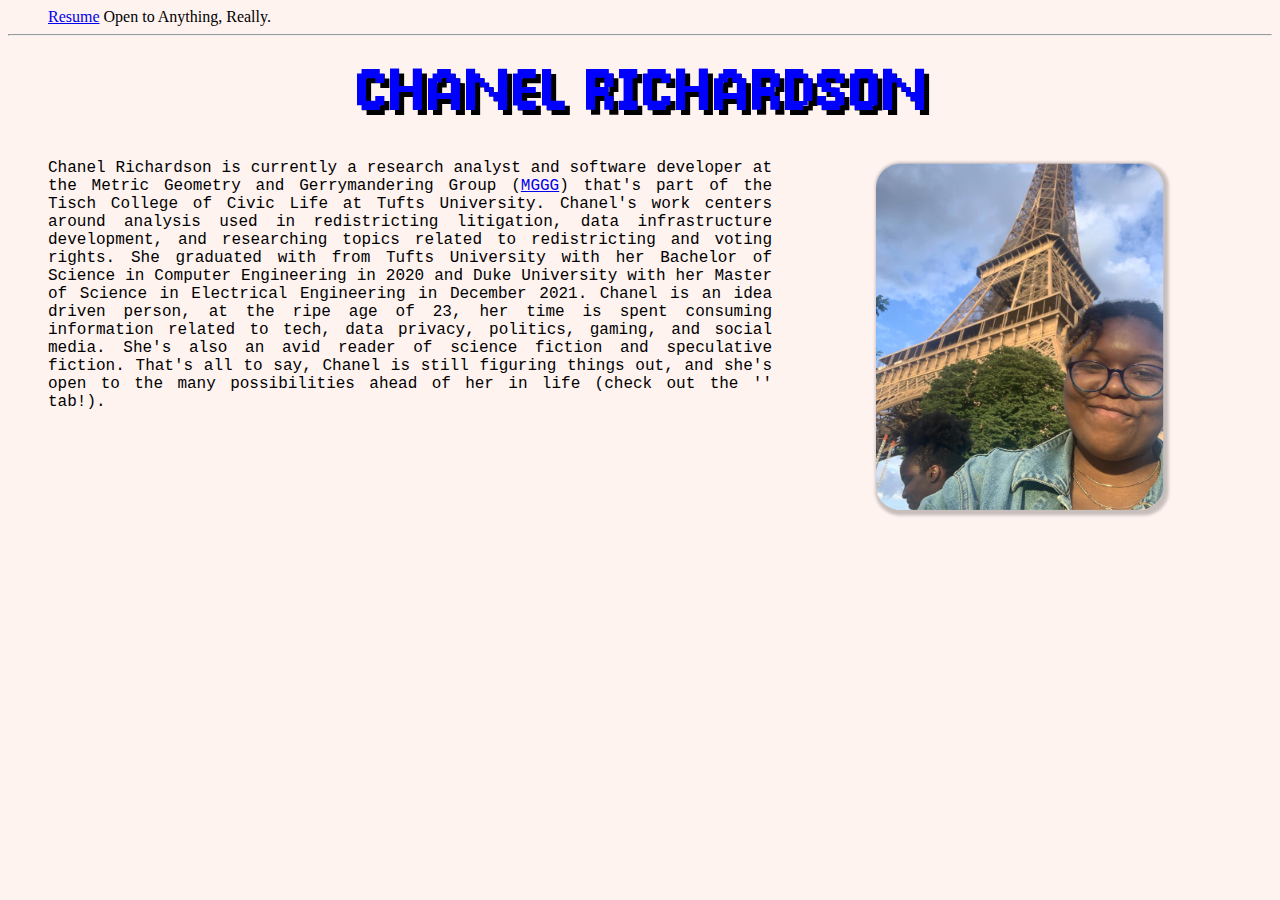
==== index.html @ 22506643 "new_pages" ====
<!DOCTYPE html>
<html>
<head>
<title>Chanel Richardson</title>
</head>
<body>
  <ul>
  <li><a href="ChanelRichardsonResume.pdf">Resume</a></li>

  <li>Open to Anything, Really.</li>
  </ul>
  <hr></hr>
<div class = "container">

<h1 class="title">
  <span class ="title-word title-word-1">Chanel Richardson</span>

</h1>
</div>



<div class="square">
    <div>
<img src="chanelrichardson.png" alt="Italian Trulli", style="width:300px;height: 360px;">
<p>Chanel Richardson is currently a research analyst and software developer at the Metric Geometry and Gerrymandering Group (<a href="https://mggg.org">MGGG</a>) that's part of the Tisch College of Civic Life at Tufts University. Chanel's work centers around analysis used in redistricting litigation, data infrastructure development, and researching topics related to redistricting and voting rights. She graduated with from Tufts University with her Bachelor of Science in Computer Engineering in 2020 and Duke University with her Master of Science in Electrical Engineering in December 2021.

Chanel is an idea driven person, at the ripe age of 23, her time is spent consuming information related to tech, data privacy, politics, gaming, and social media. She's also an avid reader of science fiction and speculative fiction.

That's all to say, Chanel is still figuring things out, and she's open to the many possibilities ahead of her in life (check out the '' tab!).</p>

</div>
</div>


</body>
<style>
 @font-face { font-family: BrokenConsole; src: url('BrokenconsoleBold-8Mdoz.otf'); }
h1 {
color: blue;
text-align: center;
font-family: BrokenConsole;
text-shadow: 5px 5px #000000;
font-size: 50px;}

p {
color: black;
text-align: justify;
width: 100 px;
font-family: 'Courier New', monospace;
padding-left: 40px;
word-wrap: break-word;
overflow: hidden;
}
body {
  background-color:  #FFF3F0;
}
.square {
  page-break-after: always;
}
.title-word {
  animation: color-animation 4s linear infinite;
}
img {
  float: right;
  padding-left: 100px;
  padding-right: 100px;
}

.title-word-1{
  --color-1: #FFFF00;
  --color-2: #FF0000;
  --color-3: #FFA500;
  --color-4: #FFFFFF;
}

ul {
  list-style-type: none;
  margin: 0;
  padding: 100;
}

li {
  display: inline;
  text-align: center;
}

@keyframes color-animation {
  0%    {color: var(--color-1)}
  24%   {color: var(--color-1)}
  25%   {color: var(--color-2)}
  49%   {color: var(--color-2)}
  50%   {color: var(--color-3)}
  74%   {color: var(--color-3)}
  75%  {color: var(--color-4)}
  99%  {color: var(--color-4)}
  100% {color: var(--color-1)}
}

.button {
  border: none;
  color: white;
  padding: 16px 32px;
  text-align: center;
  text-decoration: none;
  display: inline-block;
  font-size: 16px;
  margin: 4px 2px;
  transition-duration: 0.4s;
  cursor: pointer;
}
.button1{
  position: center;
}
</style>

<html>
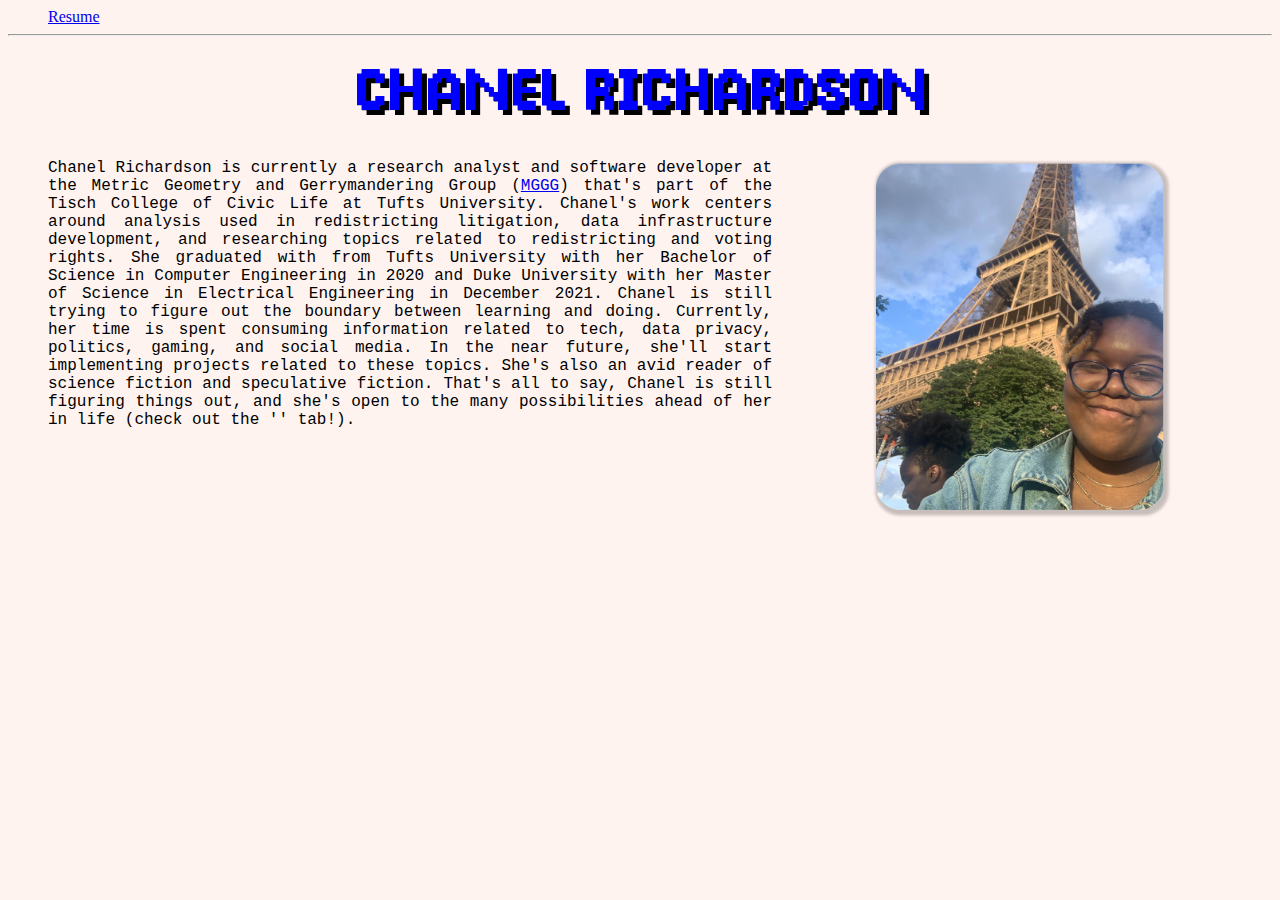
==== commit 17a62a18: "Update index.html" ====
--- a/index.html
+++ b/index.html
@@ -7,7 +7,6 @@
   <ul>
   <li><a href="ChanelRichardsonResume.pdf">Resume</a></li>
 
-  <li>Open to Anything, Really.</li>
   </ul>
   <hr></hr>
 <div class = "container">
@@ -25,7 +24,7 @@
 <img src="chanelrichardson.png" alt="Italian Trulli", style="width:300px;height: 360px;">
 <p>Chanel Richardson is currently a research analyst and software developer at the Metric Geometry and Gerrymandering Group (<a href="https://mggg.org">MGGG</a>) that's part of the Tisch College of Civic Life at Tufts University. Chanel's work centers around analysis used in redistricting litigation, data infrastructure development, and researching topics related to redistricting and voting rights. She graduated with from Tufts University with her Bachelor of Science in Computer Engineering in 2020 and Duke University with her Master of Science in Electrical Engineering in December 2021.
 
-Chanel is an idea driven person, at the ripe age of 23, her time is spent consuming information related to tech, data privacy, politics, gaming, and social media. She's also an avid reader of science fiction and speculative fiction.
+Chanel is still trying to figure out the boundary between learning and doing. Currently, her time is spent consuming information related to tech, data privacy, politics, gaming, and social media. In the near future, she'll start implementing projects related to these topics. She's also an avid reader of science fiction and speculative fiction.
 
 That's all to say, Chanel is still figuring things out, and she's open to the many possibilities ahead of her in life (check out the '' tab!).</p>
 
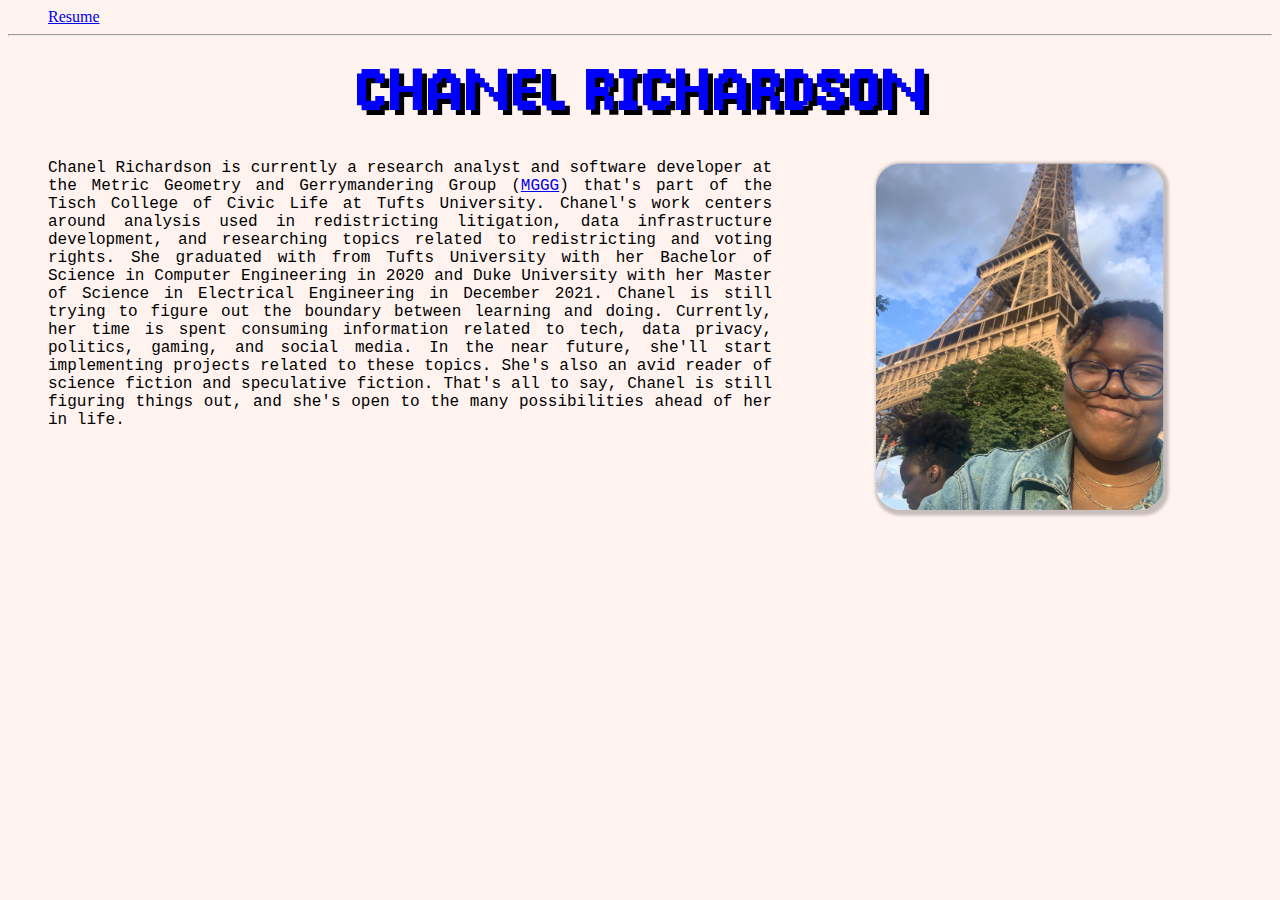
==== commit 600d5fbf: "Update index.html" ====
--- a/index.html
+++ b/index.html
@@ -26,7 +26,7 @@
 
 Chanel is still trying to figure out the boundary between learning and doing. Currently, her time is spent consuming information related to tech, data privacy, politics, gaming, and social media. In the near future, she'll start implementing projects related to these topics. She's also an avid reader of science fiction and speculative fiction.
 
-That's all to say, Chanel is still figuring things out, and she's open to the many possibilities ahead of her in life (check out the '' tab!).</p>
+That's all to say, Chanel is still figuring things out, and she's open to the many possibilities ahead of her in life.</p>
 
 </div>
 </div>
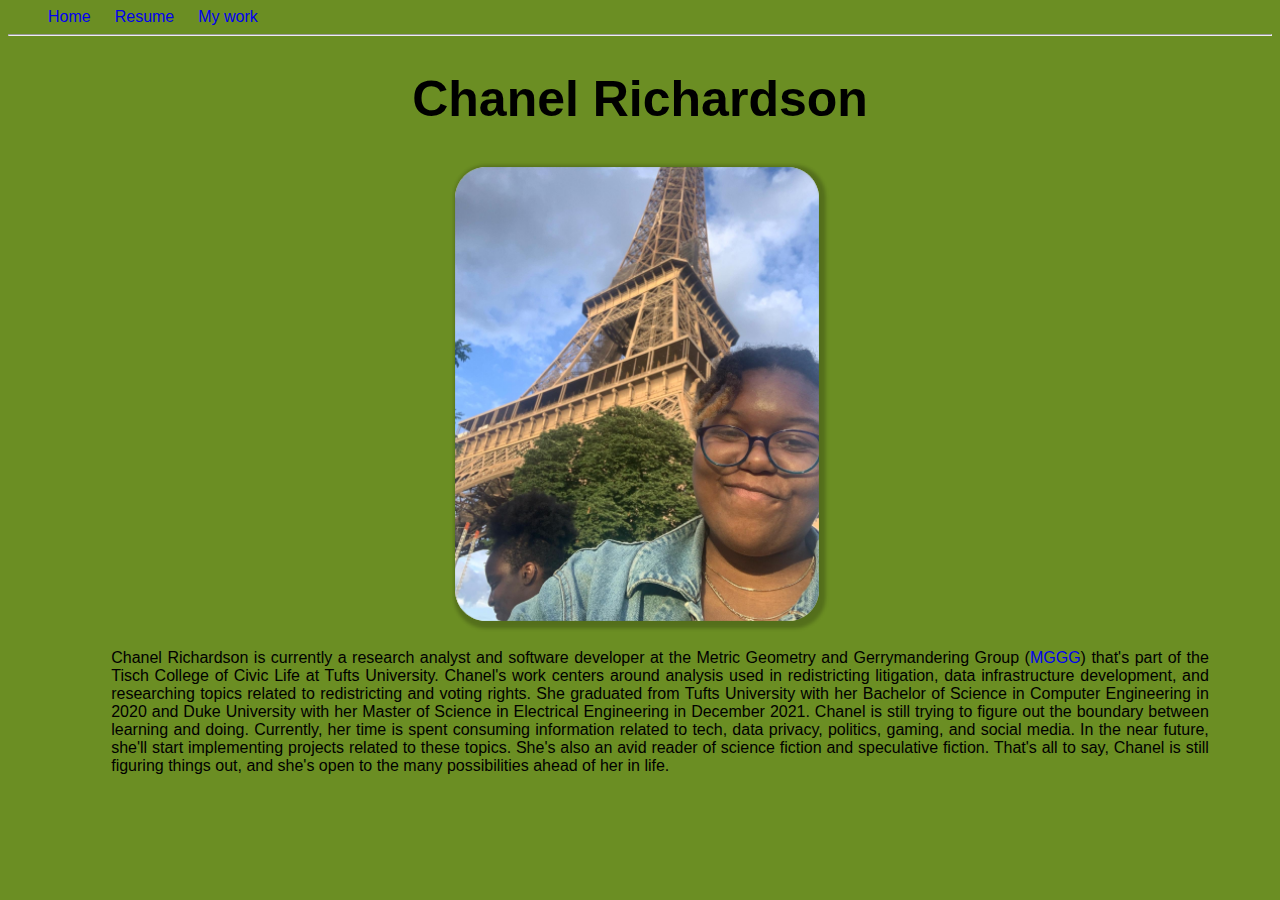
==== commit 9a6903e2: "updates" ====
--- a/index.html
+++ b/index.html
@@ -2,11 +2,13 @@
 <html>
 <head>
 <title>Chanel Richardson</title>
+<link rel="stylesheet" href="styles.css">
 </head>
 <body>
   <ul>
+  <li><a href="index.html">Home</a></li>
   <li><a href="ChanelRichardsonResume.pdf">Resume</a></li>
-
+  <li><a href="projects.html">My work</a></li>
   </ul>
   <hr></hr>
 <div class = "container">
@@ -20,97 +22,24 @@
 
 
 <div class="square">
-    <div>
-<img src="chanelrichardson.png" alt="Italian Trulli", style="width:300px;height: 360px;">
-<p>Chanel Richardson is currently a research analyst and software developer at the Metric Geometry and Gerrymandering Group (<a href="https://mggg.org">MGGG</a>) that's part of the Tisch College of Civic Life at Tufts University. Chanel's work centers around analysis used in redistricting litigation, data infrastructure development, and researching topics related to redistricting and voting rights. She graduated with from Tufts University with her Bachelor of Science in Computer Engineering in 2020 and Duke University with her Master of Science in Electrical Engineering in December 2021.
+
+<img src="chanelrichardson.png" alt="Chanel in Paris">
+<div class="header-about">
+
+<p>Chanel Richardson is currently a research analyst and software developer at the Metric Geometry and Gerrymandering Group (<a href="https://mggg.org">MGGG</a>) that's part of the Tisch College of Civic Life at Tufts University. Chanel's work centers around analysis used in redistricting litigation, data infrastructure development, and researching topics related to redistricting and voting rights. She graduated from Tufts University with her Bachelor of Science in Computer Engineering in 2020 and Duke University with her Master of Science in Electrical Engineering in December 2021.
 
 Chanel is still trying to figure out the boundary between learning and doing. Currently, her time is spent consuming information related to tech, data privacy, politics, gaming, and social media. In the near future, she'll start implementing projects related to these topics. She's also an avid reader of science fiction and speculative fiction.
 
 That's all to say, Chanel is still figuring things out, and she's open to the many possibilities ahead of her in life.</p>
+</div>
 
-</div>
 </div>
 
 
 </body>
 <style>
  @font-face { font-family: BrokenConsole; src: url('BrokenconsoleBold-8Mdoz.otf'); }
-h1 {
-color: blue;
-text-align: center;
-font-family: BrokenConsole;
-text-shadow: 5px 5px #000000;
-font-size: 50px;}
 
-p {
-color: black;
-text-align: justify;
-width: 100 px;
-font-family: 'Courier New', monospace;
-padding-left: 40px;
-word-wrap: break-word;
-overflow: hidden;
-}
-body {
-  background-color:  #FFF3F0;
-}
-.square {
-  page-break-after: always;
-}
-.title-word {
-  animation: color-animation 4s linear infinite;
-}
-img {
-  float: right;
-  padding-left: 100px;
-  padding-right: 100px;
-}
-
-.title-word-1{
-  --color-1: #FFFF00;
-  --color-2: #FF0000;
-  --color-3: #FFA500;
-  --color-4: #FFFFFF;
-}
-
-ul {
-  list-style-type: none;
-  margin: 0;
-  padding: 100;
-}
-
-li {
-  display: inline;
-  text-align: center;
-}
-
-@keyframes color-animation {
-  0%    {color: var(--color-1)}
-  24%   {color: var(--color-1)}
-  25%   {color: var(--color-2)}
-  49%   {color: var(--color-2)}
-  50%   {color: var(--color-3)}
-  74%   {color: var(--color-3)}
-  75%  {color: var(--color-4)}
-  99%  {color: var(--color-4)}
-  100% {color: var(--color-1)}
-}
-
-.button {
-  border: none;
-  color: white;
-  padding: 16px 32px;
-  text-align: center;
-  text-decoration: none;
-  display: inline-block;
-  font-size: 16px;
-  margin: 4px 2px;
-  transition-duration: 0.4s;
-  cursor: pointer;
-}
-.button1{
-  position: center;
-}
 </style>
 
 <html>
--- a/styles.css
+++ b/styles.css
@@ -0,0 +1,132 @@
+h1 {
+color: black;
+text-align: center;
+font-family: 'Helvetica';
+font-size: 50px;}
+
+p {
+color: black;
+text-align: justify;
+width: 100 px;
+font-family: 'Helvetica', monospace;
+padding-left: 40px;
+word-wrap: break-word;
+overflow: hidden;
+}
+body {
+  background-color:  #6b8e23 ;
+}
+.square {
+  page-break-after: always;
+  display: inline-block;
+  width: 100%;
+  margin:auto;
+}
+
+.header-about {
+  display:block;
+  width:90%;
+  border-radius: 10px;
+  margin:auto;
+  padding-left:10px;
+  padding-right:10px;
+}
+img {
+  margin:auto;
+  width:30%;
+  display:block;
+
+}
+.title-word-1 {
+  font-family:'Helvetica';
+}
+
+
+ul {
+  list-style-type: none;
+  margin: 0;
+  padding: 100;
+}
+
+li {
+  display: inline;
+  text-align: center;
+  font-family: 'Helvetica', monospace;
+  text-decoration:none;
+  padding-right:20px;
+}
+a:link {
+  text-decoration:none;
+}
+
+.project-post {
+  width:50%;
+  margin:auto;
+  background-color:black;
+  padding-bottom:20px;
+  margin-bottom:20px;
+
+}
+.project-post .project-header {
+  font-family: 'Helvetica';
+  background-color:white;
+  margin:auto;
+  text-align:center;
+  padding: 5px 0px 5px 0;
+}
+.project-post .post-with-image {
+  display:inline-block;
+  margin:auto;
+  width:100%;
+}
+.project-post img {
+  border: 3px white;
+  border-color:white;
+  border-radius:50%;
+}
+h2 {
+  font-family:'Helvetica';
+  margin:auto;
+  font-size:40px;
+  text-align:center;
+  padding-bottom:30px;
+}
+h3 {
+  font-family:'Helvetica';
+  margin:auto;
+  font-size:30px;
+}
+
+h4 {
+  font-family:'Helvetica';
+  color:white;
+  width:70%;
+  margin:auto;
+  padding-top:10px;
+  font-size:15px;
+}
+h5 {
+  font-family:'Helvetica';
+  color:white;
+  float:left;
+  width:40%;
+  padding-top:10px;
+  font-size:15px;
+  margin-left:50px;
+}
+.talk-post {
+  margin:auto;
+  width:50%;
+}
+h7 {
+  font-style: italic;
+  font-family:'Helvetica';
+}
+
+figcaption {
+  color:white;
+  font-family:'Helvetica';
+  font-size:10px;
+  margin:auto;
+  text-align:center;
+}
